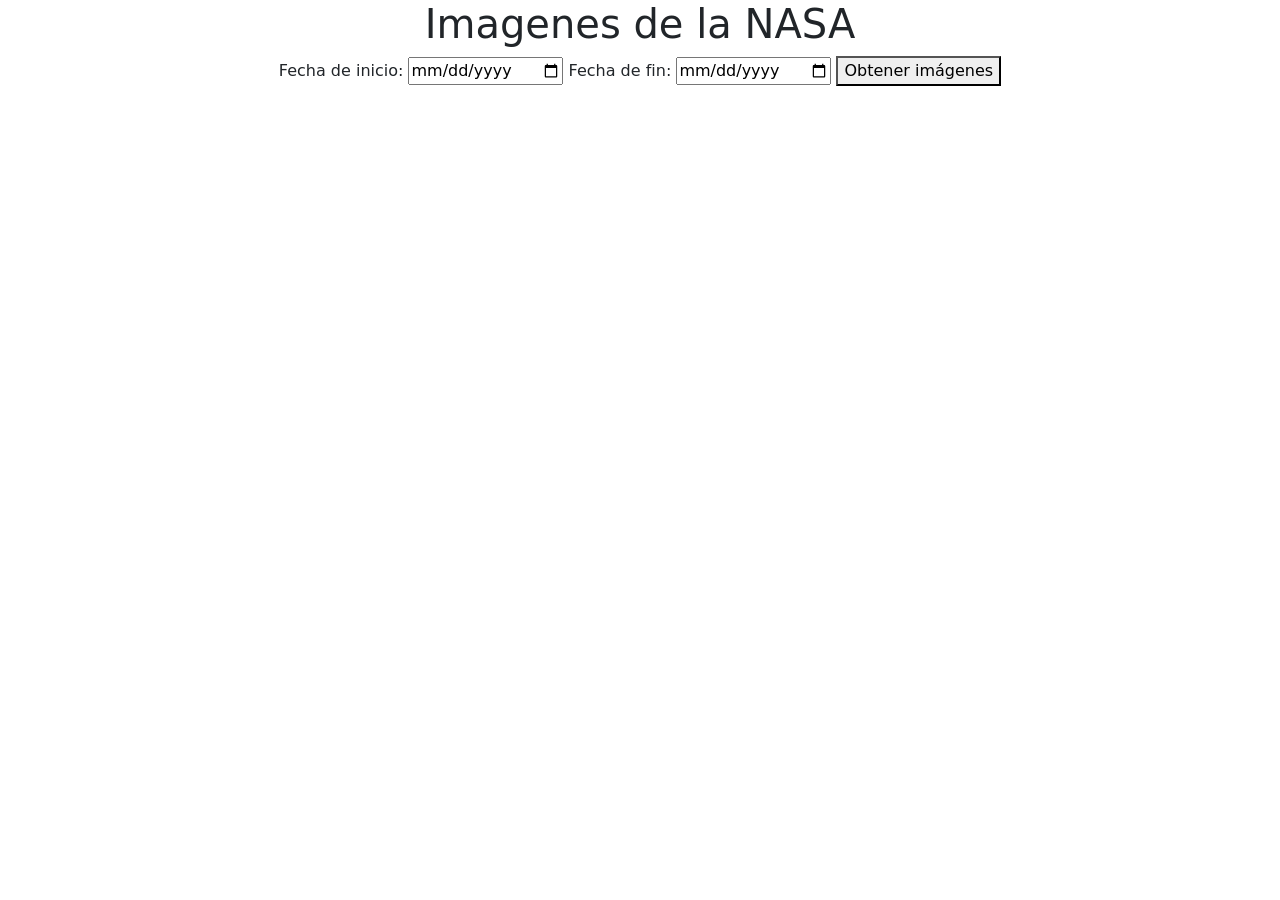
==== html/apinasa2.html @ 295f69cd "Add files via upload" ====
<!DOCTYPE html>
<html lang="es">
<head>
    <meta charset="UTF-8">
    <meta name="viewport" content="width=device-width, initial-scale=1.0">
    <link rel="stylesheet" href="../css/apinasa2.css">
    <link href="https://cdn.jsdelivr.net/npm/bootstrap@5.3.3/dist/css/bootstrap.min.css" rel="stylesheet"
        integrity="sha384-QWTKZyjpPEjISv5WaRU9OFeRpok6YctnYmDr5pNlyT2bRjXh0JMhjY6hW+ALEwIH" crossorigin="anonymous">
    <title>Imágenes de la NASA</title>
</head>
<body>

    <header class="masthead">
        <div class="container h-100">
            <div class="row h-100 align-items-center">
                <div class="col-12 text-center">
                    <h1 class="fw-light">Imagenes de la NASA</h1>
                    
                    <label for="start-date">Fecha de inicio:</label>
                    <input type="date" id="start-date" >
                    
                    <label for="end-date">Fecha de fin:</label>
                    <input type="date" id="end-date">

                    <button onclick="fetchImages()">Obtener imágenes</button>
                    <div id="images-container"></div>
                </div>
            </div>
        </div>
    </header>
</body>

<script src="https://cdn.jsdelivr.net/npm/bootstrap@5.3.3/dist/js/bootstrap.bundle.min.js"
    integrity="sha384-YvpcrYf0tY3lHB60NNkmXc5s9fDVZLESaAA55NDzOxhy9GkcIdslK1eN7N6jIeHz"
    crossorigin="anonymous"></script>

<script>
    function fetchImages() {
        const startDate = document.getElementById('start-date').value;
        const endDate = document.getElementById('end-date').value; 
       
        const apiUrl = `https://api.nasa.gov/planetary/apod?start_date=${startDate}&end_date=${endDate}&api_key=0lnI7Kfe9YXYhWQcJG5vSCjc1wiyjH9RgbjvQ5mJ`;

        fetch(apiUrl)
            .then(response => response.json())
            .then(data => {
                const imagesContainer = document.getElementById('images-container');
                imagesContainer.innerHTML = ''; 

                if (Array.isArray(data)) {
                    data.forEach(day => {
                        const imgElement = document.createElement('img');
                        imgElement.src = day.url;
                        imgElement.alt = day.title;
                        imagesContainer.appendChild(imgElement);
                    });
                } else {
                    const imgElement = document.createElement('img');
                    imgElement.src = data.url;
                    imgElement.alt = data.title;
                    imagesContainer.appendChild(imgElement);
                }
            })
            .catch(error => {
                console.error('Error al obtener imágenes:', error);
            });
    }
</script>

</html>
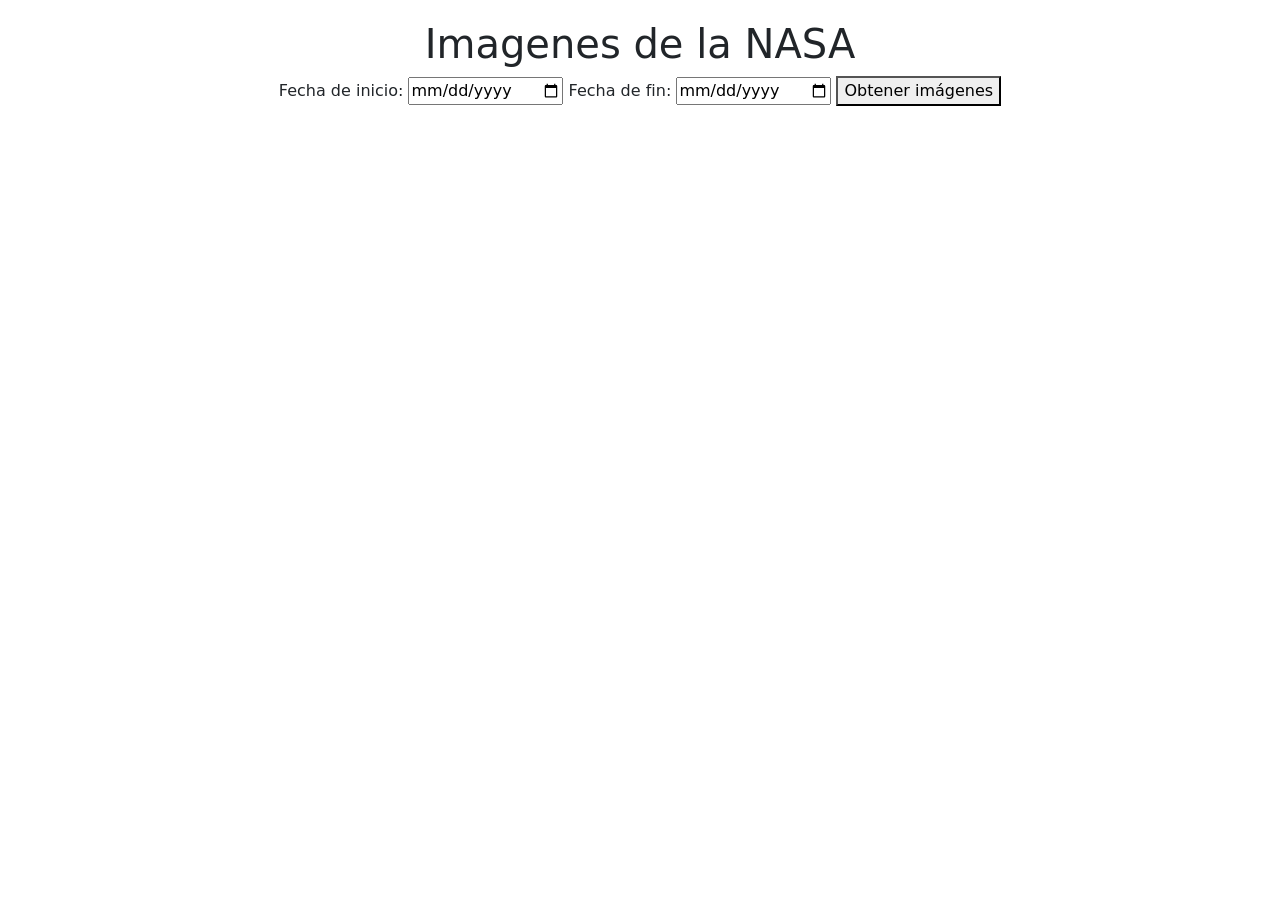
==== commit 6e841ad6: "Update apinasa2.html" ====
--- a/html/apinasa2.html
+++ b/html/apinasa2.html
@@ -39,7 +39,7 @@
         const startDate = document.getElementById('start-date').value;
         const endDate = document.getElementById('end-date').value; 
        
-        const apiUrl = `https://api.nasa.gov/planetary/apod?start_date=${startDate}&end_date=${endDate}&api_key=0lnI7Kfe9YXYhWQcJG5vSCjc1wiyjH9RgbjvQ5mJ`;
+        const apiUrl = `https://api.nasa.gov/planetary/apod?start_date=${startDate}&end_date=${endDate}&api_key=;<--Colocar la apikey-->
 
         fetch(apiUrl)
             .then(response => response.json())
--- a/css/apinasa2.css
+++ b/css/apinasa2.css
@@ -0,0 +1,11 @@
+body {
+    font-family: Arial, sans-serif;
+    padding: 20px;
+}
+img {
+    width: 300px;
+    height: 300px;
+    margin-bottom: 20px;
+    margin-left: 20px;
+    margin-top: 50px;
+}
